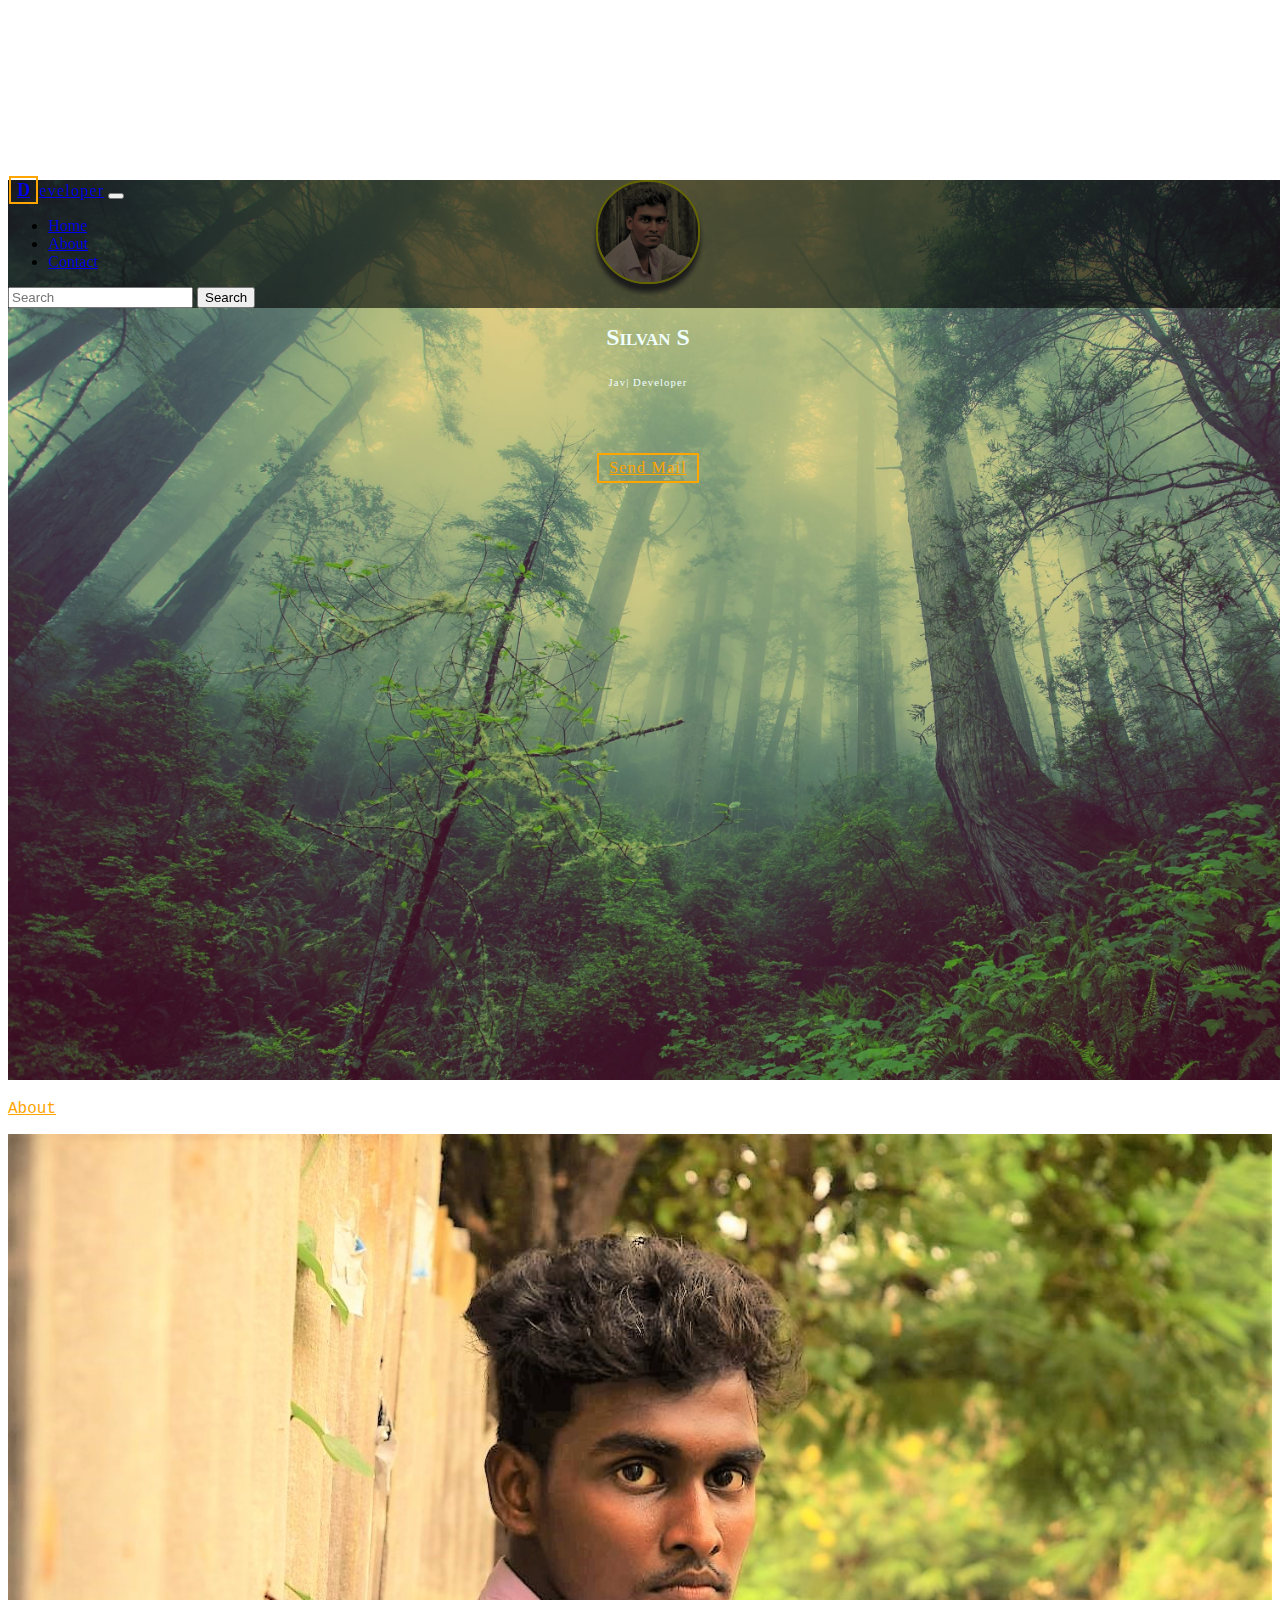
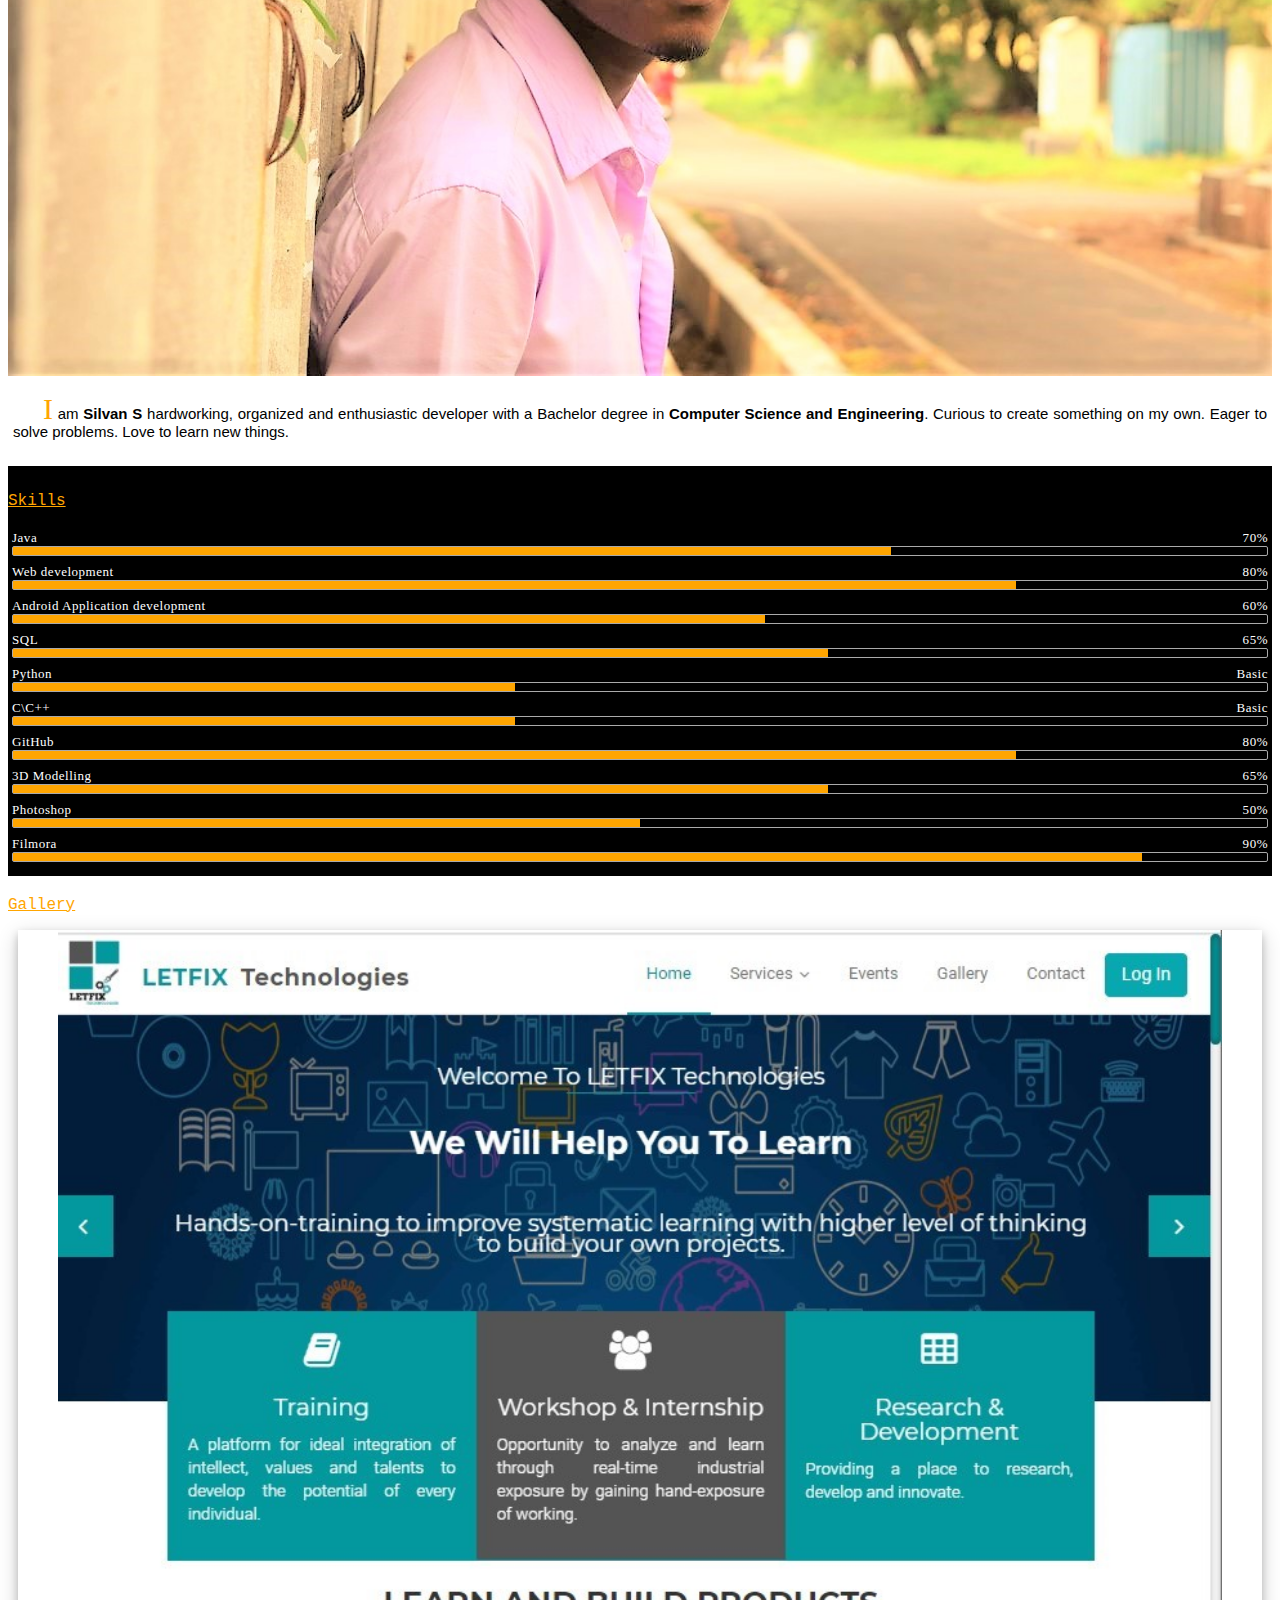
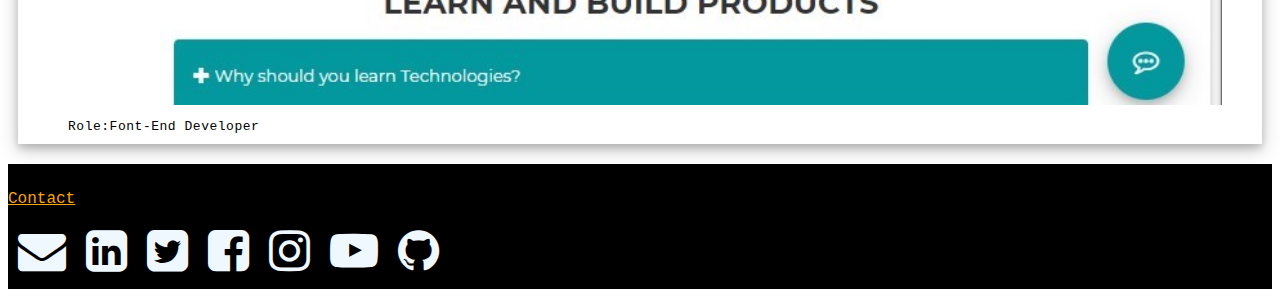
==== index.html @ 6f4407a4 "Initial commit" ====
<!doctype html><html><head><meta charset="utf-8"><meta name="description" content=""><meta name="viewport" content="width=device-width,initial-scale=1,shrink-to-fit=no"><title>Developer Site</title><link rel="logo" href="images/logo_white.jfif"><link rel="stylesheet" href="https://stackpath.bootstrapcdn.com/bootstrap/4.5.0/css/bootstrap.min.css" integrity="sha384-9aIt2nRpC12Uk9gS9baDl411NQApFmC26EwAOH8WgZl5MYYxFfc+NcPb1dKGj7Sk" crossorigin="anonymous"><link rel="stylesheet" href="https://maxcdn.bootstrapcdn.com/font-awesome/4.6.3/css/font-awesome.min.css"><link rel="stylesheet" href="styles/main.css"></head><body><!--[if IE]><p class="browserupgrade">You are using an <strong>outdated</strong> browser. Please <a href="http://browsehappy.com/">upgrade your browser</a> to improve your experience.</p><![endif]--><header><nav class="navbar navbar-expand-lg navbar-dark"><a class="navbar-brand" href="index.html"><span>D</span>eveloper</a> <button class="navbar-toggler" type="button" data-toggle="collapse" data-target="#navbarSupportedContent" aria-controls="navbarSupportedContent" aria-expanded="false" aria-label="Toggle navigation"><span class="navbar-toggler-icon"></span></button><div class="collapse navbar-collapse" id="navbarSupportedContent"><ul class="navbar-nav mr-auto"><li class="nav-item active"><a class="nav-link" href="#introduction">Home</a></li><li class="nav-item"><a class="nav-link" href="#about">About</a></li><li class="nav-item"><a class="nav-link" href="#contact">Contact</a></li></ul><form class="form-inline my-2 my-lg-0"><input class="form-control mr-sm-2" type="search" placeholder="Search" aria-label="Search"> <button class="btn btn-outline-success my-2 my-sm-0" type="submit">Search</button></form></div></nav></header><section id="introduction"><div class="container"><div class="row"><div class="col-sm-12"><div class="profile_picture"><img src="images/profile_picture.jpg" alt="Silvan"></div><div class="profile_information"><h2>Silvan S</h2><h6><span id="word"></span>| Developer</h6><ul></ul></div><div class="send_mail_button"><a href="mailto:silvan8124@gmail.com">Send Mail</a></div></div></div></div></section><section id="about"><div class="container"><p class="main-heading">About</p><div class="row"><div class="col-sm-12 col-md-6"><img src="images/description.jpg" alt=""></div><div class="col-sm-12 col-md-6"><p>I am <b>Silvan S</b> hardworking, organized and enthusiastic developer with a Bachelor degree in <b>Computer Science and Engineering</b>. Curious to create something on my own. Eager to solve problems. Love to learn new things.</p></div></div></div></section><section id="skills"><div class="container"><p class="main-heading">Skills</p><div class="row"><div class="col-sm-12 col-md-6"><div class="skill"><div><span class="left">Java</span><span class="right">70%</span></div><div class="outer"><div class="inner" style="width:70%" id="javaSkill"></div></div></div><div class="skill"><div>Web development<span class="right">80%</span></div><div class="outer"><div class="inner" style="width:80%" id="webDevelopmentSkill"></div></div></div><div class="skill"><div>Android Application development<span class="right">60%</span></div><div class="outer"><div class="inner" style="width:60%" id="appDevelopmentSkill"></div></div></div><div class="skill"><div>SQL<span class="right">65%</span></div><div class="outer"><div class="inner" style="width:65%" id="sqlSkill"></div></div></div><div class="skill"><div>Python<span class="right">Basic</span></div><div class="outer"><div class="inner" style="width:40%" id="pythonSkill"></div></div></div></div><div class="col-sm-12 col-md-6"><div class="skill"><div>C\C++<span class="right">Basic</span></div><div class="outer"><div class="inner" style="width:40%" id="ccppSkill"></div></div></div><div class="skill"><div><span class="left">GitHub</span><span class="right">80%</span></div><div class="outer"><div class="inner" style="width:80%" id="githubSkill"></div></div></div><div class="skill"><div>3D Modelling<span class="right">65%</span></div><div class="outer"><div class="inner" style="width:65%" id="modellingSkill"></div></div></div><div class="skill"><div><span class="left">Photoshop</span><span class="right">50%</span></div><div class="outer"><div class="inner" style="width:50%" id="photoshopSkill"></div></div></div><div class="skill"><div><span class="left">Filmora</span><span class="right">90%</span></div><div class="outer"><div class="inner" style="width:90%" id="filmoraSkill"></div></div></div></div></div></div></section><section id="gallery"><div class="container"><p class="main-heading">Gallery</p><div class="row"><div class="col-sm-12 col-md-4"><figure><a href="letfixtechnologies.com"><img src="images/letfix_technologies_website.jpg" alt="LETFIX_Technologies"></a><figcaption>Role:Font-End Developer</figcaption></figure></div></div></div></section><footer id="contact"><div class="container"><p class="main-heading">Contact</p><div class="row"><div class="col-sm-12"><nav><li><a href="mailto:silvan8124@gmail.com"><span class="fa fa-envelope" aria-hidden="true"></span></a></li><li><a href="https://www.linkedin.com/in/silvan2298"><span class="fa fa-linkedin-square" aria-hidden="true"></span></a></li><li><a href="https://twitter.com/SilvanS73398489"><span class="fa fa-twitter-square" aria-hidden="true"></span></a></li><li><a href="https://www.facebook.com/people/Silvan-S/100004671587365"><span class="fa fa-facebook-square" aria-hidden="true"></span></a></li><li><a href="http://instagram.com/silvan_.s"><span class="fa fa-instagram" aria-hidden="true"></span></a></li><li><a href="https://www.youtube.com/channel/UCxQu5VsB-UkACnQmmELQzEQ/"><span class="fa fa-youtube-play" aria-hidden="true"></span></a></li><li><a href="https://github.com/S-Silvan/"><span class="fa fa-github" aria-hidden="true"></span></a></li></nav></div></div></div></footer><script src="https://code.jquery.com/jquery-3.5.1.slim.min.js" integrity="sha384-DfXdz2htPH0lsSSs5nCTpuj/zy4C+OGpamoFVy38MVBnE+IbbVYUew+OrCXaRkfj" crossorigin="anonymous"></script><script src="https://cdn.jsdelivr.net/npm/popper.js@1.16.0/dist/umd/popper.min.js" integrity="sha384-Q6E9RHvbIyZFJoft+2mJbHaEWldlvI9IOYy5n3zV9zzTtmI3UksdQRVvoxMfooAo" crossorigin="anonymous"></script><script src="https://stackpath.bootstrapcdn.com/bootstrap/4.5.0/js/bootstrap.min.js" integrity="sha384-OgVRvuATP1z7JjHLkuOU7Xw704+h835Lr+6QL9UvYjZE3Ipu6Tp75j7Bh/kR0JKI" crossorigin="anonymous"></script></script><script src="scripts/main.js"></script></body></html>
---- styles/main.css ----
:root{--hue:220;--sat:100;--light:81}li,p{font-size:16px}img{width:100%}.main-heading{color:orange;text-decoration:underline;font-family:monospace}section{margin-bottom:20px}header{position:fixed;width:100%;z-index:1000}header .navbar{background-color:rgba(0,0,0,.6)}header .navbar .navbar-brand{letter-spacing:.08em}header .navbar .navbar-brand span{font-size:large;font-weight:700;border:2px solid orange;padding:2px 6px;letter-spacing:0;margin:1px}#introduction{background:url(../images/into_background.jpg);background-size:cover;background-repeat:no-repeat;height:100vh;width:100vw;color:azure}#introduction .container .row .col-sm-12 .profile_picture{margin:20vh auto auto;width:100px;height:100px;border:2px solid #ff0;-webkit-box-shadow:0 8px 5px #444;box-shadow:0 8px 5px #444;border-radius:50px;overflow:hidden;-webkit-transform:rotate(20deg);transform:rotate(20deg)}#introduction .container .row .col-sm-12 .profile_information{margin:auto;padding:20px;text-align:center}#introduction .container .row .col-sm-12 .profile_information h2{font-weight:600;font-variant:small-caps}#introduction .container .row .col-sm-12 .profile_information h6{letter-spacing:.1em;font-weight:400}#introduction .container .row .col-sm-12 .send_mail_button{border:2.6px solid orange;width:-webkit-fit-content;width:-moz-fit-content;width:fit-content;padding:4px 10px;margin:20px auto}#introduction .container .row .col-sm-12 .send_mail_button a{color:orange;font-weight:500;letter-spacing:.08em}#about .container .row .col-sm-12 p{text-align:justify;line-height:1.2em;padding:5px;text-indent:2em;font-family:Lucida Sans,Verdana,sans-serif;font-size:15px}#about .container .row .col-sm-12 p:first-letter{font-size:2em;font-family:Cambria,Cochin,Georgia,Times,Times New Roman,serif;color:orange}#skills{background-color:#000;padding:10px 0}#skills .container .row .col-sm-12 .skill{padding:4px;font-size:small;font-family:Cambria,Cochin,Georgia,Times,Times New Roman,serif;letter-spacing:.04em;color:#fff}#skills .container .row .col-sm-12 .skill .right{float:right}#skills .container .row .col-sm-12 .skill .outer{border:1px solid #aaa;height:8px;border-radius:2px}#skills .container .row .col-sm-12 .skill .inner{background-color:orange;height:100%}#gallery .container .row .col-sm-12{margin:10px;-webkit-box-shadow:0 4px 8px 0 rgba(0,0,0,.2),0 6px 20px 0 rgba(0,0,0,.19);box-shadow:0 4px 8px 0 rgba(0,0,0,.2),0 6px 20px 0 rgba(0,0,0,.19);padding:0}#gallery .container .row .col-sm-12 figcaption{font-weight:400;letter-spacing:.04em;font-family:monospace;padding:10px}footer{background-color:#000;padding:10px 0}footer .container .row .col-sm-12 nav{-webkit-box-pack:center;-ms-flex-pack:center;justify-content:center}footer .container .row .col-sm-12 nav li{list-style:none;padding:10px;font-size:48px;display:inline}footer .container .row .col-sm-12 nav li a{color:#f0f8ff}
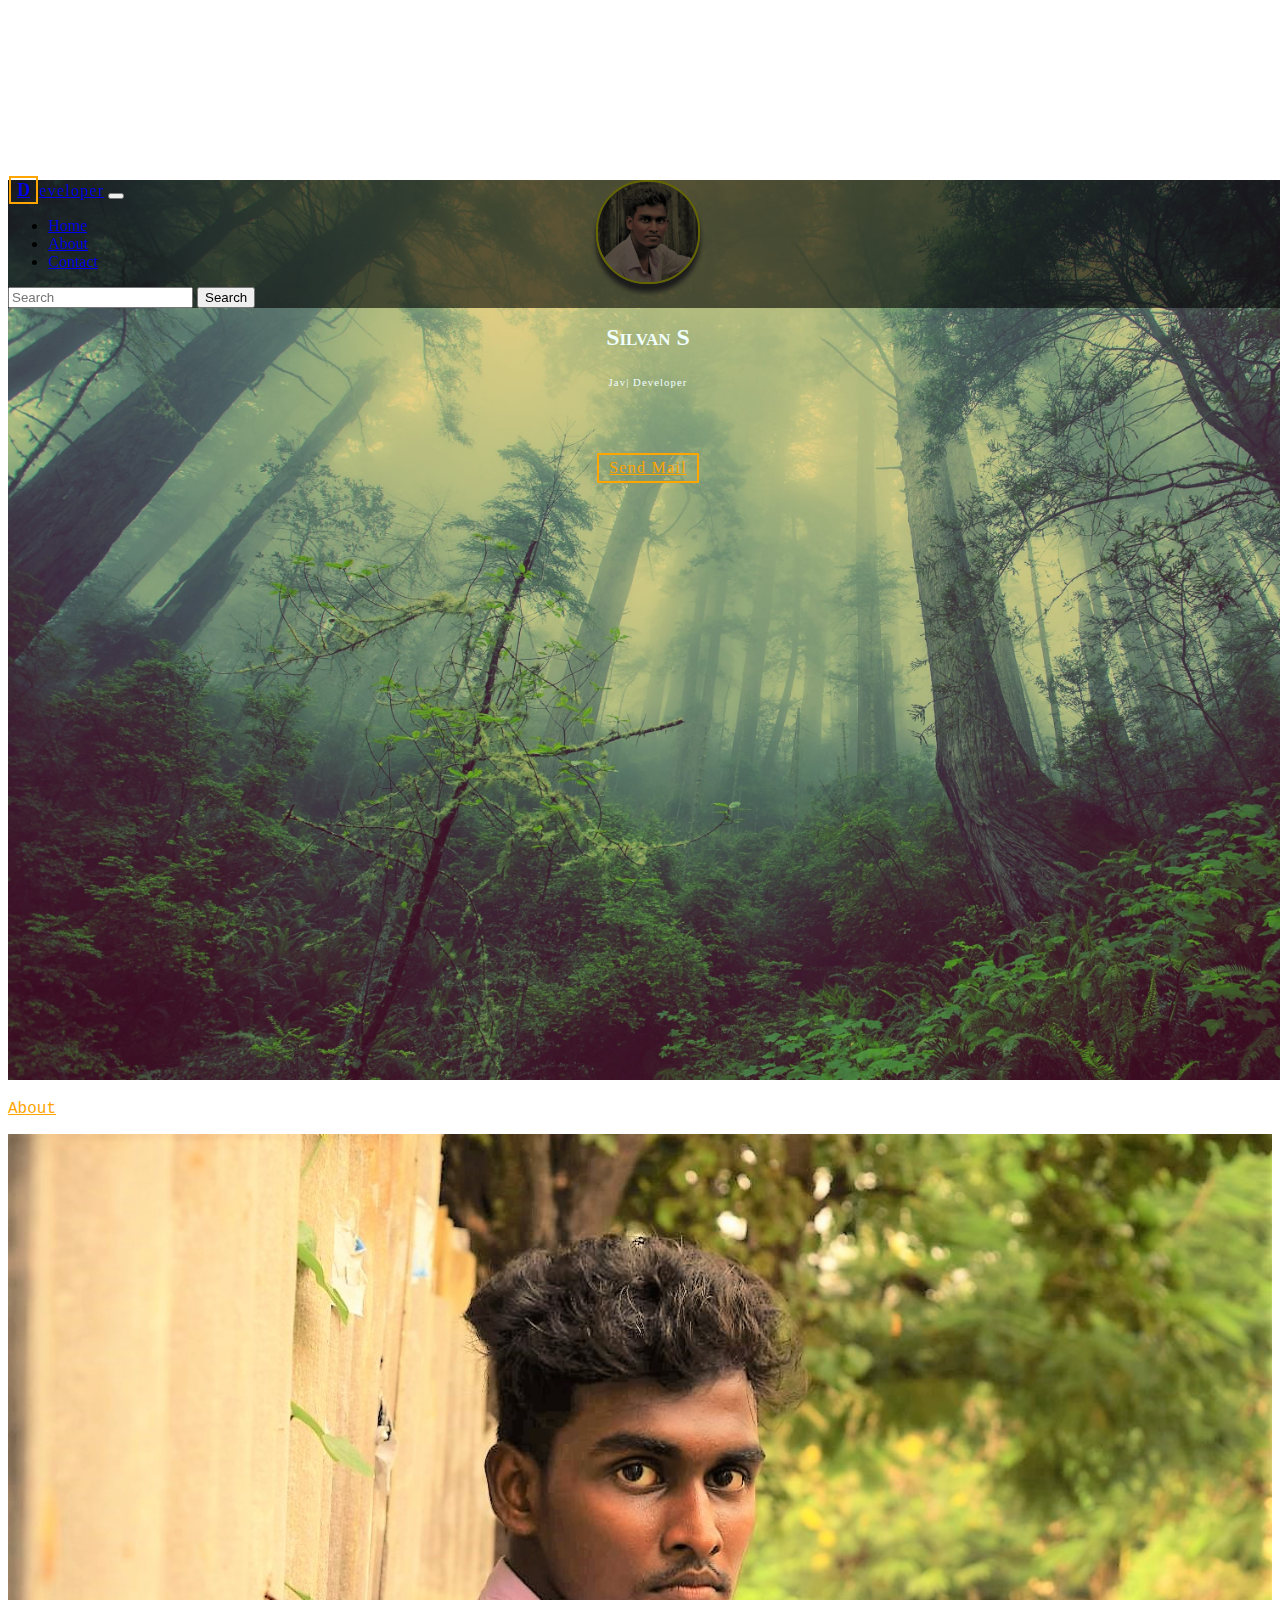
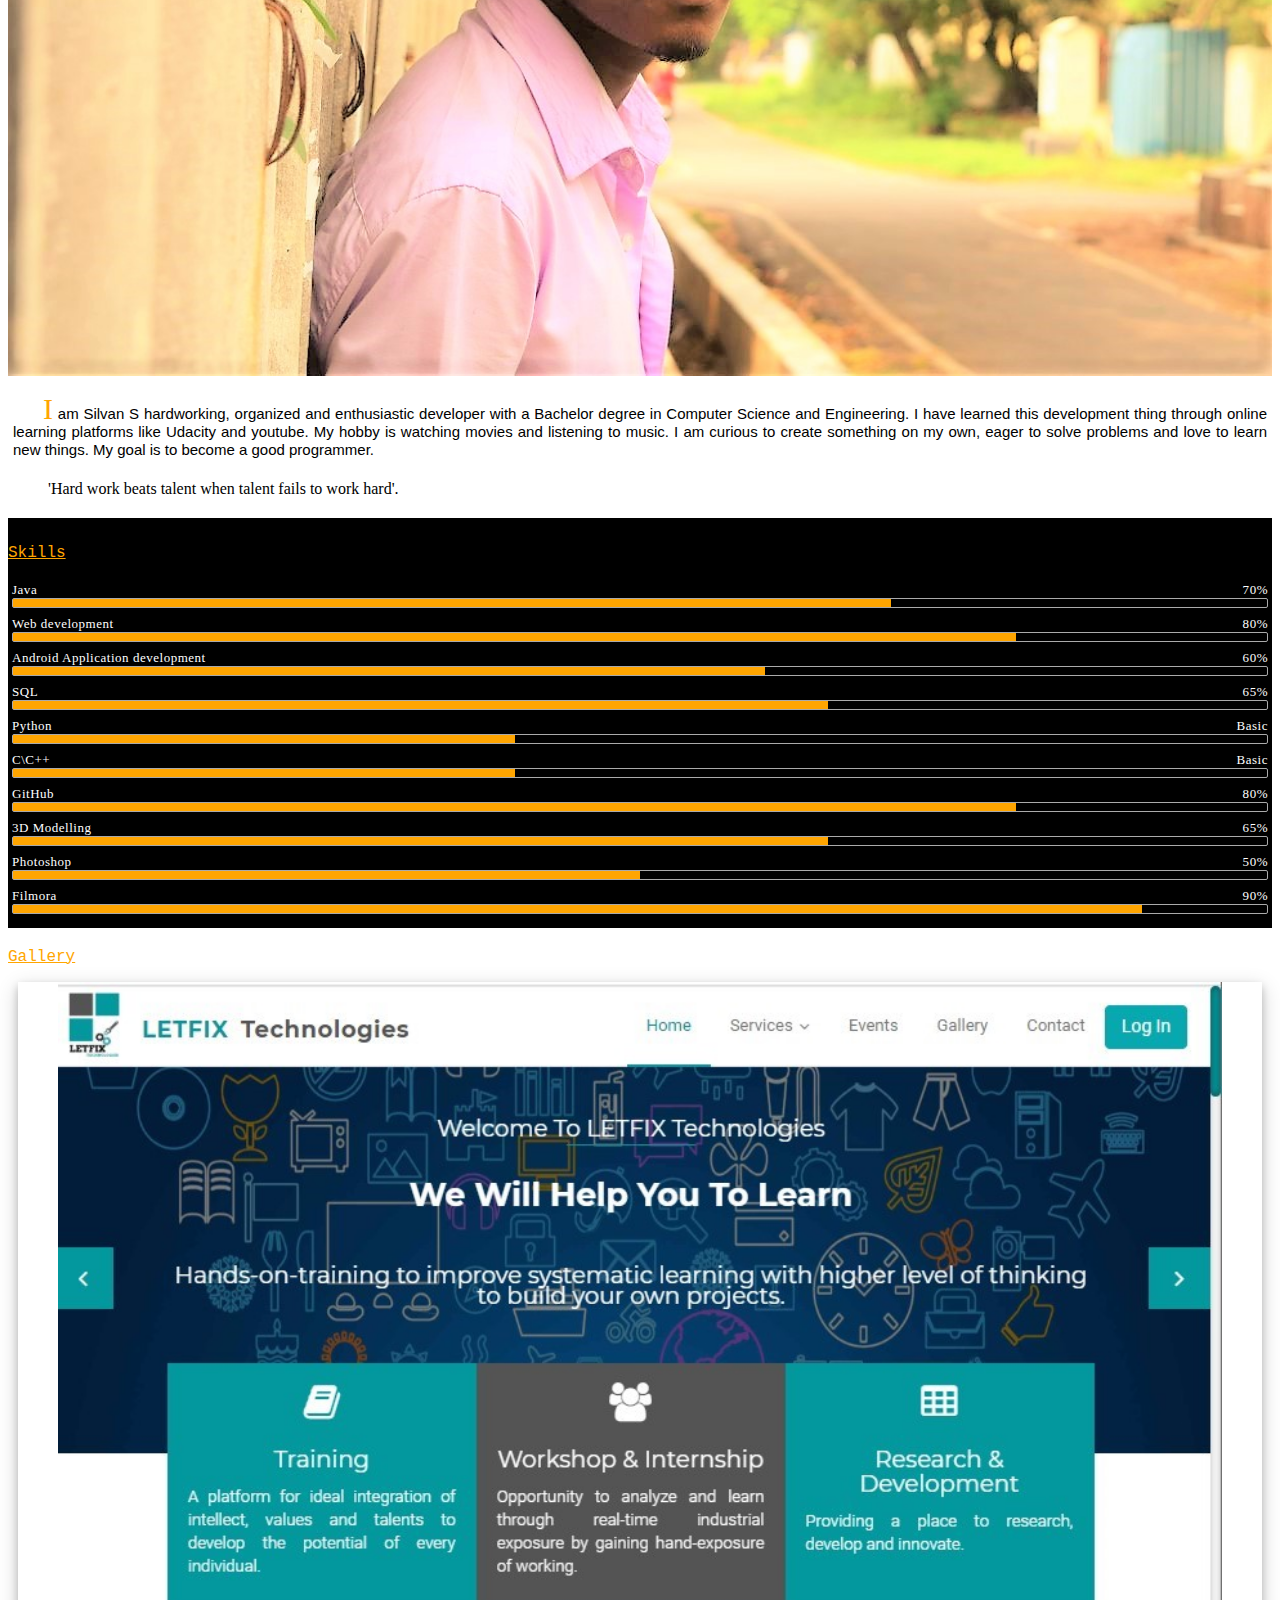
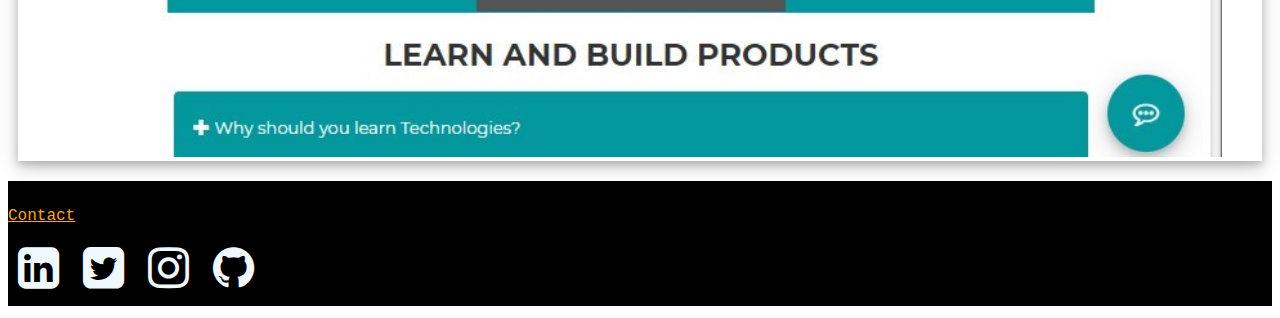
==== commit 7f745b8d: "Content in about me modification" ====
--- a/index.html
+++ b/index.html
@@ -1 +1,203 @@
-<!doctype html><html><head><meta charset="utf-8"><meta name="description" content=""><meta name="viewport" content="width=device-width,initial-scale=1,shrink-to-fit=no"><title>Developer Site</title><link rel="logo" href="images/logo_white.jfif"><link rel="stylesheet" href="https://stackpath.bootstrapcdn.com/bootstrap/4.5.0/css/bootstrap.min.css" integrity="sha384-9aIt2nRpC12Uk9gS9baDl411NQApFmC26EwAOH8WgZl5MYYxFfc+NcPb1dKGj7Sk" crossorigin="anonymous"><link rel="stylesheet" href="https://maxcdn.bootstrapcdn.com/font-awesome/4.6.3/css/font-awesome.min.css"><link rel="stylesheet" href="styles/main.css"></head><body><!--[if IE]><p class="browserupgrade">You are using an <strong>outdated</strong> browser. Please <a href="http://browsehappy.com/">upgrade your browser</a> to improve your experience.</p><![endif]--><header><nav class="navbar navbar-expand-lg navbar-dark"><a class="navbar-brand" href="index.html"><span>D</span>eveloper</a> <button class="navbar-toggler" type="button" data-toggle="collapse" data-target="#navbarSupportedContent" aria-controls="navbarSupportedContent" aria-expanded="false" aria-label="Toggle navigation"><span class="navbar-toggler-icon"></span></button><div class="collapse navbar-collapse" id="navbarSupportedContent"><ul class="navbar-nav mr-auto"><li class="nav-item active"><a class="nav-link" href="#introduction">Home</a></li><li class="nav-item"><a class="nav-link" href="#about">About</a></li><li class="nav-item"><a class="nav-link" href="#contact">Contact</a></li></ul><form class="form-inline my-2 my-lg-0"><input class="form-control mr-sm-2" type="search" placeholder="Search" aria-label="Search"> <button class="btn btn-outline-success my-2 my-sm-0" type="submit">Search</button></form></div></nav></header><section id="introduction"><div class="container"><div class="row"><div class="col-sm-12"><div class="profile_picture"><img src="images/profile_picture.jpg" alt="Silvan"></div><div class="profile_information"><h2>Silvan S</h2><h6><span id="word"></span>| Developer</h6><ul></ul></div><div class="send_mail_button"><a href="mailto:silvan8124@gmail.com">Send Mail</a></div></div></div></div></section><section id="about"><div class="container"><p class="main-heading">About</p><div class="row"><div class="col-sm-12 col-md-6"><img src="images/description.jpg" alt=""></div><div class="col-sm-12 col-md-6"><p>I am <b>Silvan S</b> hardworking, organized and enthusiastic developer with a Bachelor degree in <b>Computer Science and Engineering</b>. Curious to create something on my own. Eager to solve problems. Love to learn new things.</p></div></div></div></section><section id="skills"><div class="container"><p class="main-heading">Skills</p><div class="row"><div class="col-sm-12 col-md-6"><div class="skill"><div><span class="left">Java</span><span class="right">70%</span></div><div class="outer"><div class="inner" style="width:70%" id="javaSkill"></div></div></div><div class="skill"><div>Web development<span class="right">80%</span></div><div class="outer"><div class="inner" style="width:80%" id="webDevelopmentSkill"></div></div></div><div class="skill"><div>Android Application development<span class="right">60%</span></div><div class="outer"><div class="inner" style="width:60%" id="appDevelopmentSkill"></div></div></div><div class="skill"><div>SQL<span class="right">65%</span></div><div class="outer"><div class="inner" style="width:65%" id="sqlSkill"></div></div></div><div class="skill"><div>Python<span class="right">Basic</span></div><div class="outer"><div class="inner" style="width:40%" id="pythonSkill"></div></div></div></div><div class="col-sm-12 col-md-6"><div class="skill"><div>C\C++<span class="right">Basic</span></div><div class="outer"><div class="inner" style="width:40%" id="ccppSkill"></div></div></div><div class="skill"><div><span class="left">GitHub</span><span class="right">80%</span></div><div class="outer"><div class="inner" style="width:80%" id="githubSkill"></div></div></div><div class="skill"><div>3D Modelling<span class="right">65%</span></div><div class="outer"><div class="inner" style="width:65%" id="modellingSkill"></div></div></div><div class="skill"><div><span class="left">Photoshop</span><span class="right">50%</span></div><div class="outer"><div class="inner" style="width:50%" id="photoshopSkill"></div></div></div><div class="skill"><div><span class="left">Filmora</span><span class="right">90%</span></div><div class="outer"><div class="inner" style="width:90%" id="filmoraSkill"></div></div></div></div></div></div></section><section id="gallery"><div class="container"><p class="main-heading">Gallery</p><div class="row"><div class="col-sm-12 col-md-4"><figure><a href="letfixtechnologies.com"><img src="images/letfix_technologies_website.jpg" alt="LETFIX_Technologies"></a><figcaption>Role:Font-End Developer</figcaption></figure></div></div></div></section><footer id="contact"><div class="container"><p class="main-heading">Contact</p><div class="row"><div class="col-sm-12"><nav><li><a href="mailto:silvan8124@gmail.com"><span class="fa fa-envelope" aria-hidden="true"></span></a></li><li><a href="https://www.linkedin.com/in/silvan2298"><span class="fa fa-linkedin-square" aria-hidden="true"></span></a></li><li><a href="https://twitter.com/SilvanS73398489"><span class="fa fa-twitter-square" aria-hidden="true"></span></a></li><li><a href="https://www.facebook.com/people/Silvan-S/100004671587365"><span class="fa fa-facebook-square" aria-hidden="true"></span></a></li><li><a href="http://instagram.com/silvan_.s"><span class="fa fa-instagram" aria-hidden="true"></span></a></li><li><a href="https://www.youtube.com/channel/UCxQu5VsB-UkACnQmmELQzEQ/"><span class="fa fa-youtube-play" aria-hidden="true"></span></a></li><li><a href="https://github.com/S-Silvan/"><span class="fa fa-github" aria-hidden="true"></span></a></li></nav></div></div></div></footer><script src="https://code.jquery.com/jquery-3.5.1.slim.min.js" integrity="sha384-DfXdz2htPH0lsSSs5nCTpuj/zy4C+OGpamoFVy38MVBnE+IbbVYUew+OrCXaRkfj" crossorigin="anonymous"></script><script src="https://cdn.jsdelivr.net/npm/popper.js@1.16.0/dist/umd/popper.min.js" integrity="sha384-Q6E9RHvbIyZFJoft+2mJbHaEWldlvI9IOYy5n3zV9zzTtmI3UksdQRVvoxMfooAo" crossorigin="anonymous"></script><script src="https://stackpath.bootstrapcdn.com/bootstrap/4.5.0/js/bootstrap.min.js" integrity="sha384-OgVRvuATP1z7JjHLkuOU7Xw704+h835Lr+6QL9UvYjZE3Ipu6Tp75j7Bh/kR0JKI" crossorigin="anonymous"></script></script><script src="scripts/main.js"></script></body></html>+<!doctype html>
+<html lang="">
+  <head>
+    <meta charset="utf-8">
+    <meta name="description" content="">
+
+    <meta name="viewport" content="width=device-width, initial-scale=1, shrink-to-fit=no">
+    <title>Developer Site</title>
+    <link rel="logo" href="images/logo_white.jfif">
+    <!-- Place favicon.ico in the root directory -->
+    <!--Font awesome icons-->
+    <link rel="stylesheet" href="https://maxcdn.bootstrapcdn.com/font-awesome/4.6.3/css/font-awesome.min.css" type="text/css">
+    <!-- build:css styles/vendor.css -->
+    <link rel="stylesheet" href="https://stackpath.bootstrapcdn.com/bootstrap/4.5.0/css/bootstrap.min.css" integrity="sha384-9aIt2nRpC12Uk9gS9baDl411NQApFmC26EwAOH8WgZl5MYYxFfc+NcPb1dKGj7Sk" crossorigin="anonymous">
+    <!-- endbuild -->
+    <!-- build:css styles/main.css -->
+    <link rel="stylesheet" href="styles/main.css">
+    <!-- endbuild -->
+  </head>
+  <body>
+    <!--[if IE]>
+      <p class="browserupgrade">You are using an <strong>outdated</strong> browser. Please <a href="http://browsehappy.com/">upgrade your browser</a> to improve your experience.</p>
+    <![endif]-->
+    <header>
+      <nav class="navbar navbar-expand-lg navbar-dark">
+        <a class="navbar-brand" href="index.html"><span>D</span>eveloper</a>
+        <button class="navbar-toggler" type="button" data-toggle="collapse" data-target="#navbarSupportedContent" aria-controls="navbarSupportedContent" aria-expanded="false" aria-label="Toggle navigation">
+          <span class="navbar-toggler-icon"></span>
+        </button>
+      
+        <div class="collapse navbar-collapse" id="navbarSupportedContent">
+          <ul class="navbar-nav mr-auto">
+            <li class="nav-item active">
+              <a class="nav-link" href="#introduction">Home</a>
+            </li>
+            <li class="nav-item">
+              <a class="nav-link" href="#about">About</a>
+            </li>
+            <li class="nav-item">
+              <a class="nav-link" href="#contact">Contact</a>
+            </li>
+          </ul>
+          <form class="form-inline my-2 my-lg-0">
+            <input class="form-control mr-sm-2" type="search" placeholder="Search" aria-label="Search">
+            <button class="btn btn-outline-success my-2 my-sm-0" type="submit">Search</button>
+          </form>
+        </div>
+      </nav>
+    </header>
+
+    <section id="introduction">
+      <div class="container">
+        <div class="row">
+          <div class="col-sm-12">
+            <div class="profile_picture">
+              <img src="images/profile_picture.jpg" alt="Silvan">
+            </div>
+            <div class="profile_information">
+              <h2>Silvan S</h2>
+              <h6><span id="word"></span>| Developer</h6>
+              <ul></ul>
+            </div>
+            <div class="send_mail_button">
+              <a href="mailto:silvan8124@gmail.com">Send Mail</a>
+            </div>
+          </div>
+        </div>
+      </div>
+    </section>
+
+    <section id="about">
+      <div class="container">
+        <p class="main-heading">About</p>
+        <div class="row">
+          <div class="col-sm-12 col-md-6">
+            <div id="frame">
+              <img src="images\description.jpg" alt="">
+            </div>
+          </div>
+          <div class="col-sm-12 col-md-6">
+            <p>I am Silvan S hardworking, organized and enthusiastic developer with a Bachelor degree in Computer Science and Engineering. 
+              I have learned this development thing through online learning platforms like  Udacity and youtube. My hobby is watching movies and listening to music. I am curious to create something on my own, eager to solve problems and love to learn new things. My goal is to become a good programmer.</p>
+            <blockquote><span>'Hard work beats talent when talent fails to work hard'.</span></blockquote>
+          </div>
+        </div>
+      </div>
+    </section>
+
+    <!--<section id="serivce">
+      <div class="container">
+        <p class="main-heading">Serivce</p>
+        <div class="row">
+          
+        </div>
+      </div>
+    </section>-->
+
+    <section id="skills">
+      <div class="container">
+        <p class="main-heading">Skills</p>
+        <div class="row">
+          <div class="col-sm-12 col-md-6">
+
+            <div class="skill">
+              <div><span class="left">Java</span><span class="right">70%</span></div>
+              <div class="outer"><div class="inner" style="width: 70%;" id="javaSkill"></div></div>
+            </div>
+
+            <div class="skill">
+              <div>Web development<span class="right">80%</span></div>
+              <div class="outer"><div class="inner" style="width: 80%;" id="webDevelopmentSkill"></div></div>
+            </div>
+
+            <div class="skill">
+              <div>Android Application development<span class="right">60%</span></div>
+              <div class="outer"><div class="inner" style="width: 60%;" id="appDevelopmentSkill"></div></div>
+            </div>
+
+            <div class="skill">
+              <div>SQL<span class="right">65%</span></div>
+              <div class="outer"><div class="inner" style="width: 65%;" id="sqlSkill"></div></div>
+            </div>
+            
+            <div class="skill">
+              <div>Python<span class="right">Basic</span></div>
+              <div class="outer"><div class="inner" style="width: 40%;" id="pythonSkill"></div></div>
+            </div>
+
+          </div>
+
+          <div class="col-sm-12 col-md-6">
+
+            <div class="skill">
+              <div>C\C++<span class="right">Basic</span></div>
+              <div class="outer"><div class="inner" style="width: 40%;" id="ccppSkill"></div></div>
+            </div>
+
+            <div class="skill">
+              <div><span class="left">GitHub</span><span class="right">80%</span></div>
+              <div class="outer"><div class="inner" style="width: 80%;" id="githubSkill"></div></div>
+            </div>
+
+            <div class="skill">
+              <div>3D Modelling<span class="right">65%</span></div>
+              <div class="outer"><div class="inner" style="width: 65%;" id="modellingSkill"></div></div>
+            </div>
+
+            <div class="skill">
+              <div><span class="left">Photoshop</span><span class="right">50%</span></div>
+              <div class="outer"><div class="inner" style="width: 50%;" id="photoshopSkill"></div></div>
+            </div>
+
+            <div class="skill">
+              <div><span class="left">Filmora</span><span class="right">90%</span></div>
+              <div class="outer"><div class="inner" style="width: 90%;" id="filmoraSkill"></div></div>
+            </div>
+
+          </div>
+        </div>
+      </div>
+    </section>
+
+    <section id="gallery">
+      <div class="container">
+        <p class="main-heading">Gallery</p>
+        <div class="row">
+          <div class="col-sm-12 col-md-4">
+            <figure>
+              <a href="http:\\letfixtechnologies.com"><img src="images/letfix_technologies_website.jpg" alt="LETFIX_Technologies"></a>
+            </figure>
+          </div>
+        </div>
+      </div>
+    </section>
+
+    <footer id="contact">
+      <div class="container">
+        <p class="main-heading">Contact</p>
+        <div class="row">
+          <div class="col-sm-12">
+            <nav>
+              <li><a href="https://www.linkedin.com/in/silvan2298"><span class="fa fa-linkedin-square" aria-hidden="true"></span></a></li>
+              <li><a href="https://twitter.com/SilvanS73398489"><span class="fa fa-twitter-square" aria-hidden="true"></span></a></li>
+              <li><a href="http://instagram.com/_silvan_s_"><span class="fa fa-instagram" aria-hidden="true"></span></a></li>
+              <!--<li><a href="https://www.youtube.com/channel/UCxQu5VsB-UkACnQmmELQzEQ/"><span class="fa fa-youtube-play" aria-hidden="true"></span></a></li>-->
+              <li><a href="https://github.com/S-Silvan/"><span class="fa fa-github" aria-hidden="true"></span></a></li>
+            </nav>
+          </div>
+        </div>
+      </div>
+    </footer>
+    </div>
+    <!-- build:js scripts/vendor.js -->
+    <!-- JS, Popper.js, and jQuery -->
+    <script src="https://code.jquery.com/jquery-3.5.1.slim.min.js" integrity="sha384-DfXdz2htPH0lsSSs5nCTpuj/zy4C+OGpamoFVy38MVBnE+IbbVYUew+OrCXaRkfj" crossorigin="anonymous"></script>
+    <script src="https://cdn.jsdelivr.net/npm/popper.js@1.16.0/dist/umd/popper.min.js" integrity="sha384-Q6E9RHvbIyZFJoft+2mJbHaEWldlvI9IOYy5n3zV9zzTtmI3UksdQRVvoxMfooAo" crossorigin="anonymous"></script>
+    <script src="https://stackpath.bootstrapcdn.com/bootstrap/4.5.0/js/bootstrap.min.js" integrity="sha384-OgVRvuATP1z7JjHLkuOU7Xw704+h835Lr+6QL9UvYjZE3Ipu6Tp75j7Bh/kR0JKI" crossorigin="anonymous"></script>
+    <!-- endbuild -->
+    <!-- build:js scripts/main.js -->
+    <script src="scripts/main.js"></script>
+    <!-- endbuild -->
+  </body>
+</html>
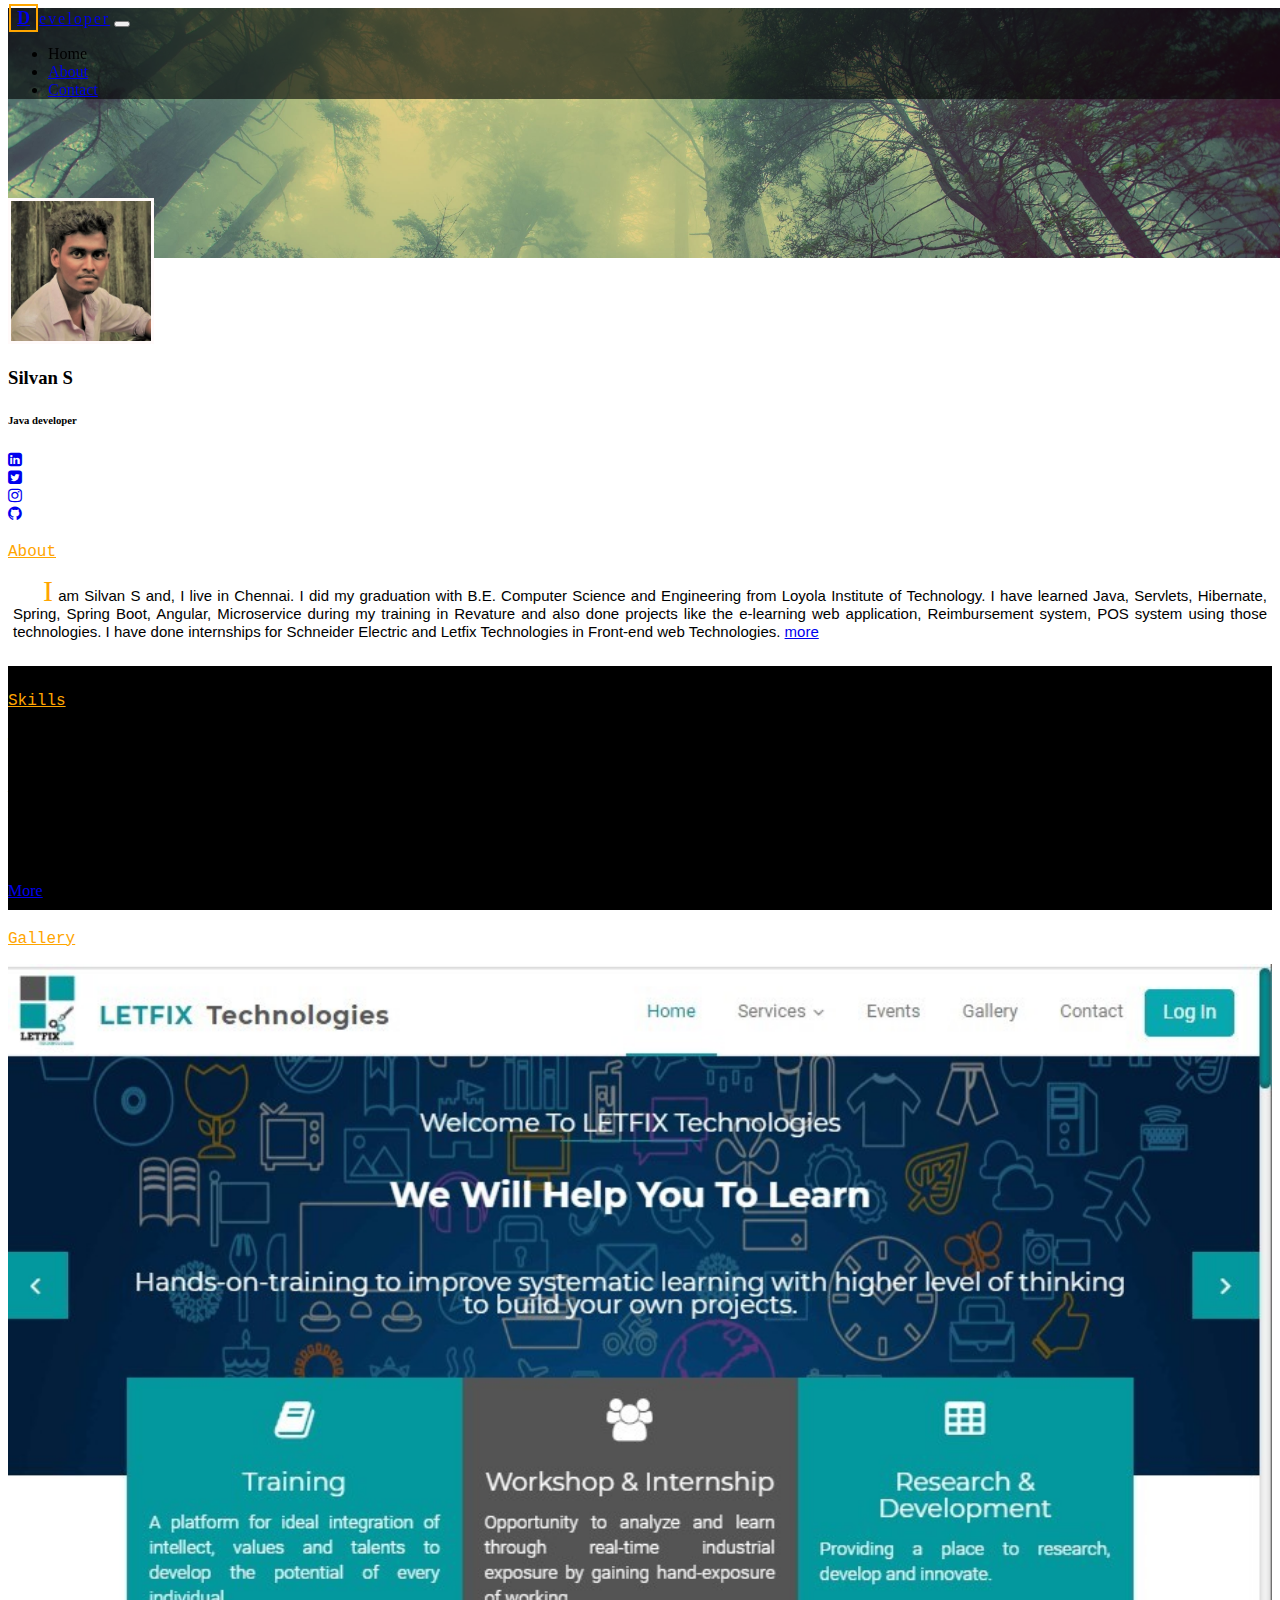
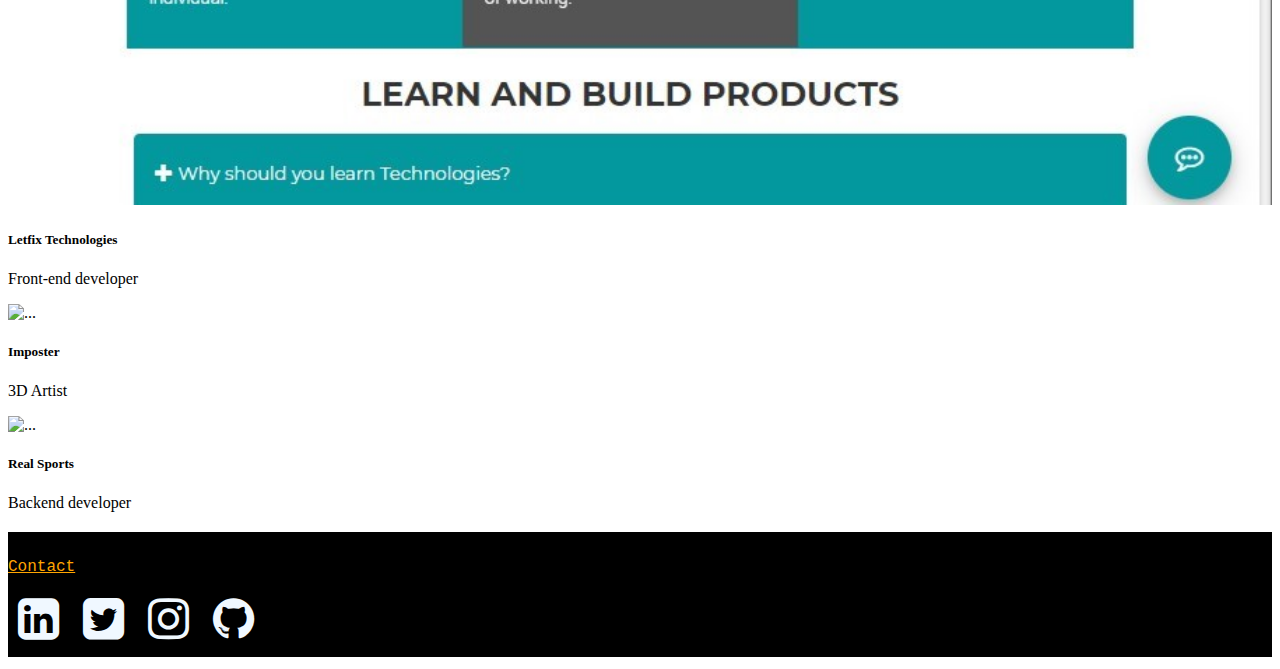
==== commit 67713213: "about page" ====
--- a/index.html
+++ b/index.html
@@ -21,140 +21,135 @@
     <!--[if IE]>
       <p class="browserupgrade">You are using an <strong>outdated</strong> browser. Please <a href="http://browsehappy.com/">upgrade your browser</a> to improve your experience.</p>
     <![endif]-->
-    <header>
-      <nav class="navbar navbar-expand-lg navbar-dark">
-        <a class="navbar-brand" href="index.html"><span>D</span>eveloper</a>
-        <button class="navbar-toggler" type="button" data-toggle="collapse" data-target="#navbarSupportedContent" aria-controls="navbarSupportedContent" aria-expanded="false" aria-label="Toggle navigation">
-          <span class="navbar-toggler-icon"></span>
-        </button>
-      
-        <div class="collapse navbar-collapse" id="navbarSupportedContent">
-          <ul class="navbar-nav mr-auto">
-            <li class="nav-item active">
-              <a class="nav-link" href="#introduction">Home</a>
-            </li>
-            <li class="nav-item">
-              <a class="nav-link" href="#about">About</a>
-            </li>
-            <li class="nav-item">
-              <a class="nav-link" href="#contact">Contact</a>
-            </li>
-          </ul>
-          <form class="form-inline my-2 my-lg-0">
-            <input class="form-control mr-sm-2" type="search" placeholder="Search" aria-label="Search">
-            <button class="btn btn-outline-success my-2 my-sm-0" type="submit">Search</button>
-          </form>
-        </div>
-      </nav>
+    <header class="bg-dark sticky-top">
+      <div class="container">
+        <div class="row">
+          <div class="col-md-12">
+            <nav class="navbar navbar-expand-lg navbar-dark">
+              <a class="navbar-brand font-weight-bold" href="index.html" style="letter-spacing: 2px;"><span class="text-warning">D</span>eveloper</a>
+              <button class="navbar-toggler" type="button" data-toggle="collapse" data-target="#navbarSupportedContent" aria-controls="navbarSupportedContent" aria-expanded="false" aria-label="Toggle navigation">
+                <span class="navbar-toggler-icon"></span>
+              </button>
+            
+              <div class="collapse navbar-collapse justify-content-between" id="navbarSupportedContent">
+                <ul class="navbar-nav mr-auto">
+                  <li class="nav-item active">
+                    <a class="nav-link">Home</a>
+                  </li>
+                  <li class="nav-item">
+                    <a class="nav-link" href="about.html">About</a>
+                  </li>
+                  <li class="nav-item">
+                    <a class="nav-link" href="contact.html">Contact</a>
+                  </li>
+                </ul>
+              </div>
+            </nav>
+          </div>
+        </div>
+      </div>
     </header>
 
-    <section id="introduction">
-      <div class="container">
+    <section id="introduction" style="background: url('../images/into_background.jpg');background-size: cover;height: 250px;">
+      <div class="container">
+        <div class="row">
+         
+        </div>
+      </div>
+    </section>
+
+    <section class="profile" style="margin-top:-50px">
+      <div class="container">
+        <div class="d-flex flex-wrap align-items-end">
+          <div class="profile_picture">
+            <img class="shadow-md" style="width:140px;margin-top:-30px;border:3px solid snow;" src="images/profile_picture.jpg" alt="Silvan">
+          </div>
+          <div class="ml-3">
+            <div class="profile_information">
+              <h3 class="text-dark">Silvan S</h3>
+              <h6 class="text-secondary">Java developer</h6>
+            </div>
+          </div>
+          <div class="ml-auto">
+            <nav class="contact">
+              <li><a href="https://www.linkedin.com/in/silvan2298" class="text-secondary"><span class="fa fa-linkedin-square" aria-hidden="true"></span></a></li>
+              <li><a href="https://twitter.com/SilvanS73398489" class="text-secondary"><span class="fa fa-twitter-square" aria-hidden="true"></span></a></li>
+              <li><a href="http://instagram.com/_silvan_s_" class="text-secondary"><span class="fa fa-instagram" aria-hidden="true"></span></a></li>
+              <li><a href="https://github.com/S-Silvan/" class="text-secondary"><span class="fa fa-github" aria-hidden="true"></span></a></li>
+            </nav>
+          </div>
+        </div>
+      </div>
+    </section>
+
+    <section id="about">
+      <div class="container">
+        <p class="main-heading">About</p>
         <div class="row">
           <div class="col-sm-12">
-            <div class="profile_picture">
-              <img src="images/profile_picture.jpg" alt="Silvan">
-            </div>
-            <div class="profile_information">
-              <h2>Silvan S</h2>
-              <h6><span id="word"></span>| Developer</h6>
-              <ul></ul>
-            </div>
-            <div class="send_mail_button">
-              <a href="mailto:silvan8124@gmail.com">Send Mail</a>
-            </div>
-          </div>
-        </div>
-      </div>
-    </section>
-
-    <section id="about">
-      <div class="container">
-        <p class="main-heading">About</p>
+            <p>I am Silvan S and, I live in Chennai. I did my graduation with B.E. Computer Science and Engineering from Loyola Institute of Technology. I have learned Java, Servlets, Hibernate, Spring, Spring Boot, Angular, Microservice during my training in Revature and also done projects like the e-learning web application, Reimbursement system, POS system using those technologies. I have done internships for Schneider Electric and Letfix Technologies in Front-end web Technologies. <a href="about.html">more</a></p>
+          </div>
+        </div>
+      </div>
+    </section>
+
+    <section id="skills" class="bg-dark text-light py-5">
+      <div class="container">
+        <p class="main-heading">Skills</p>
         <div class="row">
           <div class="col-sm-12 col-md-6">
-            <div id="frame">
-              <img src="images\description.jpg" alt="">
-            </div>
-          </div>
+
+            <div class="form-group">
+              <label for="">Java 8</label>
+              <div class="progress border border-warning bg-dark" style="height: 8px;">
+                <div class="progress-bar bg-warning" role="progressbar" style="width: 90%;" aria-valuenow="25" aria-valuemin="0" aria-valuemax="100"></div>
+              </div>
+            </div>
+
+            <div class="form-group">
+              <label for="">MySQL</label>
+              <div class="progress border border-warning bg-dark" style="height: 8px;">
+                <div class="progress-bar bg-warning" role="progressbar" style="width: 85%;" aria-valuenow="25" aria-valuemin="0" aria-valuemax="100"></div>
+              </div>
+            </div>
+
+            <div class="form-group">
+              <label for="">Angular</label>
+              <div class="progress border border-warning bg-dark" style="height: 8px;">
+                <div class="progress-bar bg-warning" role="progressbar" style="width: 60%;" aria-valuenow="25" aria-valuemin="0" aria-valuemax="100"></div>
+              </div>
+            </div>
+
+          </div>
+
           <div class="col-sm-12 col-md-6">
-            <p>I am Silvan S hardworking, organized and enthusiastic developer with a Bachelor degree in Computer Science and Engineering. 
-              I have learned this development thing through online learning platforms like  Udacity and youtube. My hobby is watching movies and listening to music. I am curious to create something on my own, eager to solve problems and love to learn new things. My goal is to become a good programmer.</p>
-            <blockquote><span>'Hard work beats talent when talent fails to work hard'.</span></blockquote>
-          </div>
-        </div>
-      </div>
-    </section>
-
-    <!--<section id="serivce">
-      <div class="container">
-        <p class="main-heading">Serivce</p>
-        <div class="row">
-          
-        </div>
-      </div>
-    </section>-->
-
-    <section id="skills">
-      <div class="container">
-        <p class="main-heading">Skills</p>
-        <div class="row">
-          <div class="col-sm-12 col-md-6">
-
-            <div class="skill">
-              <div><span class="left">Java</span><span class="right">70%</span></div>
-              <div class="outer"><div class="inner" style="width: 70%;" id="javaSkill"></div></div>
-            </div>
-
-            <div class="skill">
-              <div>Web development<span class="right">80%</span></div>
-              <div class="outer"><div class="inner" style="width: 80%;" id="webDevelopmentSkill"></div></div>
-            </div>
-
-            <div class="skill">
-              <div>Android Application development<span class="right">60%</span></div>
-              <div class="outer"><div class="inner" style="width: 60%;" id="appDevelopmentSkill"></div></div>
-            </div>
-
-            <div class="skill">
-              <div>SQL<span class="right">65%</span></div>
-              <div class="outer"><div class="inner" style="width: 65%;" id="sqlSkill"></div></div>
-            </div>
-            
-            <div class="skill">
-              <div>Python<span class="right">Basic</span></div>
-              <div class="outer"><div class="inner" style="width: 40%;" id="pythonSkill"></div></div>
-            </div>
-
-          </div>
-
-          <div class="col-sm-12 col-md-6">
-
-            <div class="skill">
-              <div>C\C++<span class="right">Basic</span></div>
-              <div class="outer"><div class="inner" style="width: 40%;" id="ccppSkill"></div></div>
-            </div>
-
-            <div class="skill">
-              <div><span class="left">GitHub</span><span class="right">80%</span></div>
-              <div class="outer"><div class="inner" style="width: 80%;" id="githubSkill"></div></div>
-            </div>
-
-            <div class="skill">
-              <div>3D Modelling<span class="right">65%</span></div>
-              <div class="outer"><div class="inner" style="width: 65%;" id="modellingSkill"></div></div>
-            </div>
-
-            <div class="skill">
-              <div><span class="left">Photoshop</span><span class="right">50%</span></div>
-              <div class="outer"><div class="inner" style="width: 50%;" id="photoshopSkill"></div></div>
-            </div>
-
-            <div class="skill">
-              <div><span class="left">Filmora</span><span class="right">90%</span></div>
-              <div class="outer"><div class="inner" style="width: 90%;" id="filmoraSkill"></div></div>
-            </div>
-
+
+            <div class="form-group">
+              <label for="">Hibernate</label>
+              <div class="progress border border-warning bg-dark" style="height: 8px;">
+                <div class="progress-bar bg-warning" role="progressbar" style="width: 75%;" aria-valuenow="25" aria-valuemin="0" aria-valuemax="100"></div>
+              </div>
+            </div>
+
+            <div class="form-group">
+              <label for="">Spring Boot</label>
+              <div class="progress border border-warning bg-dark" style="height: 8px;">
+                <div class="progress-bar bg-warning" role="progressbar" style="width: 80%;" aria-valuenow="25" aria-valuemin="0" aria-valuemax="100"></div>
+              </div>
+            </div>
+
+            <div class="form-group">
+              <label for="">Microservice</label>
+              <div class="progress border border-warning bg-dark" style="height: 8px;">
+                <div class="progress-bar bg-warning" role="progressbar" style="width: 60%;" aria-valuenow="25" aria-valuemin="0" aria-valuemax="100"></div>
+              </div>
+            </div>
+
+          </div>
+        </div>
+        <div class="row">
+          <div class="col-md-12">
+            <a href="about.html" class="btn btn-outline-warning">More</a>
           </div>
         </div>
       </div>
@@ -164,26 +159,45 @@
       <div class="container">
         <p class="main-heading">Gallery</p>
         <div class="row">
-          <div class="col-sm-12 col-md-4">
-            <figure>
-              <a href="http:\\letfixtechnologies.com"><img src="images/letfix_technologies_website.jpg" alt="LETFIX_Technologies"></a>
-            </figure>
-          </div>
-        </div>
-      </div>
-    </section>
-
-    <footer id="contact">
+
+            <div class="col-lg-4">
+              <img src="images/letfix_technologies_website.jpg" class="card-img-top" alt="...">
+              <div class="card-body">
+                <h5 class="card-title mb-0">Letfix Technologies</h5>
+                <p class="card-text text-secondary">Front-end developer</p>
+              </div>
+            </div>
+
+            <div class="col-lg-4">
+              <img src="images/game.png" class="card-img-top" alt="...">
+              <div class="card-body">
+                <h5 class="card-title mb-0">Imposter</h5>
+                <p class="card-text text-secondary">3D Artist</p>
+              </div>
+            </div>
+
+            <div class="col-lg-4">
+              <img src="images/real-sports.png" class="card-img-top" alt="...">
+              <div class="card-body">
+                <h5 class="card-title mb-0">Real Sports</h5>
+                <p class="card-text text-secondary">Backend developer</p>
+              </div>
+            </div>
+
+        </div>
+      </div>
+    </section>
+
+    <footer id="contact" class="bg-dark py-5">
       <div class="container">
         <p class="main-heading">Contact</p>
         <div class="row">
           <div class="col-sm-12">
-            <nav>
-              <li><a href="https://www.linkedin.com/in/silvan2298"><span class="fa fa-linkedin-square" aria-hidden="true"></span></a></li>
-              <li><a href="https://twitter.com/SilvanS73398489"><span class="fa fa-twitter-square" aria-hidden="true"></span></a></li>
-              <li><a href="http://instagram.com/_silvan_s_"><span class="fa fa-instagram" aria-hidden="true"></span></a></li>
-              <!--<li><a href="https://www.youtube.com/channel/UCxQu5VsB-UkACnQmmELQzEQ/"><span class="fa fa-youtube-play" aria-hidden="true"></span></a></li>-->
-              <li><a href="https://github.com/S-Silvan/"><span class="fa fa-github" aria-hidden="true"></span></a></li>
+            <nav class="contact">
+              <li><a href="https://www.linkedin.com/in/silvan2298" class="text-light"><span class="fa fa-linkedin-square" aria-hidden="true"></span></a></li>
+              <li><a href="https://twitter.com/SilvanS73398489" class="text-light"><span class="fa fa-twitter-square" aria-hidden="true"></span></a></li>
+              <li><a href="http://instagram.com/_silvan_s_" class="text-light"><span class="fa fa-instagram" aria-hidden="true"></span></a></li>
+              <li><a href="https://github.com/S-Silvan/" class="text-light"><span class="fa fa-github" aria-hidden="true"></span></a></li>
             </nav>
           </div>
         </div>
